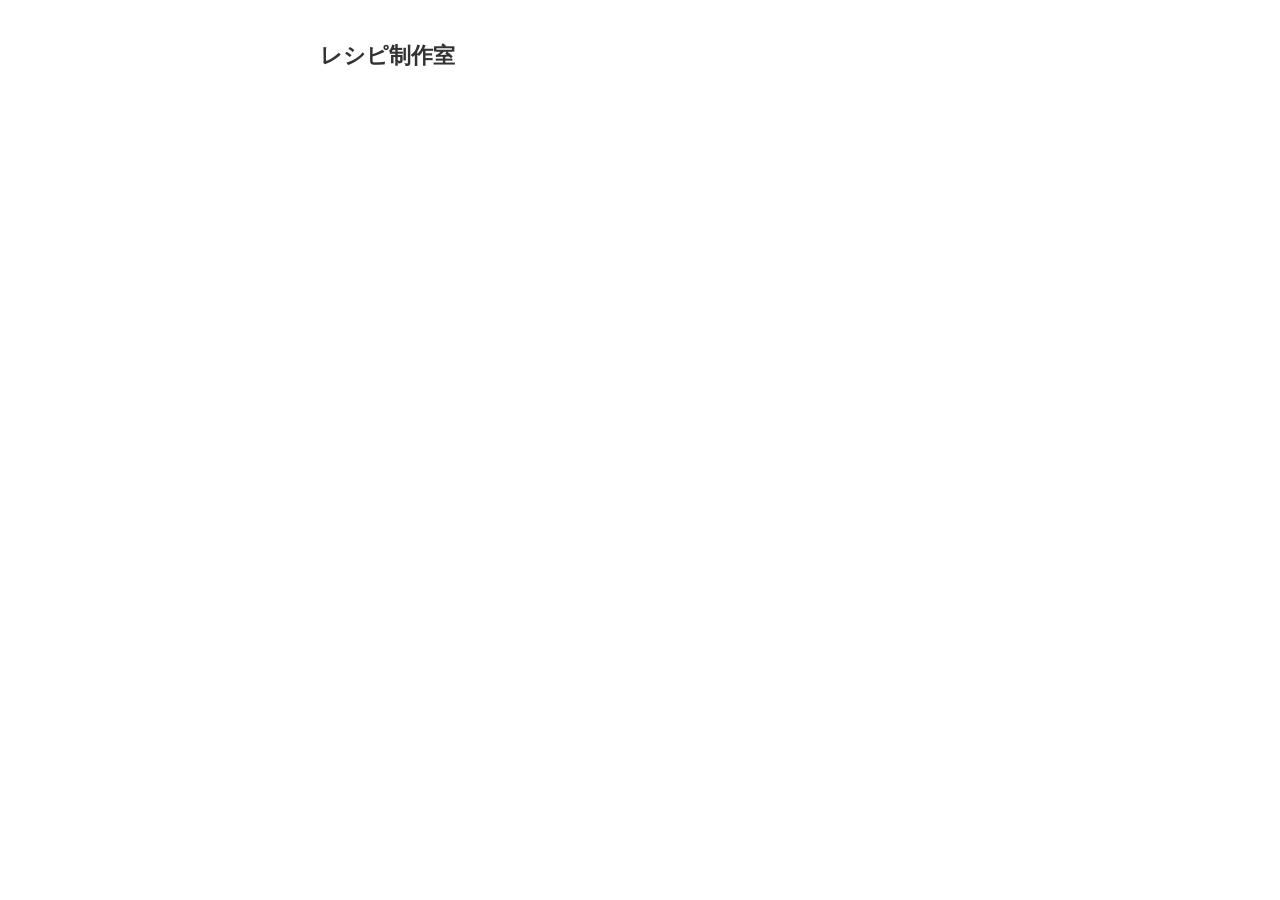
==== public/index.html @ a636835a "feat: build recipe generator with saved recipe tools" ====
<!DOCTYPE html>
<html lang="ja">
<head>
    <meta charset="UTF-8">
    <meta name="viewport" content="width=device-width, initial-scale=1.0">
    <title>レシピ制作室</title>
    <style>
        body { font-family: sans-serif; max-width: 640px; margin: 40px auto; padding: 0 16px; color: #333; }
        h1 { font-size: 1.4rem; }
        ul { list-style: none; padding: 0; }
        li { padding: 12px 0; border-bottom: 1px solid #eee; }
        a { font-size: 1.1rem; text-decoration: none; color: #0366d6; }
    </style>
</head>
<body>
    <h1>レシピ制作室</h1>
    <ul id="appList"></ul>

    <script>
        // サーバーから .html ファイルの一覧を取得してリンクを表示する
        async function loadPages() {
            const response = await fetch('/api/pages');
            const files = await response.json();

            const list = document.getElementById('appList');
            if (files.length === 0) {
                list.innerHTML = '<li>public/ に .html ファイルがありません。</li>';
                return;
            }

            files.forEach(name => {
                const li = document.createElement('li');
                const a = document.createElement('a');
                a.href = name;
                a.textContent = name === 'recipe.html'
                    ? 'レシピをつくる'
                    : name === 'my-list.html'
                        ? 'マイリスト'
                        : name;
                li.appendChild(a);
                list.appendChild(li);
            });
        }

        loadPages();
    </script>
</body>
</html>
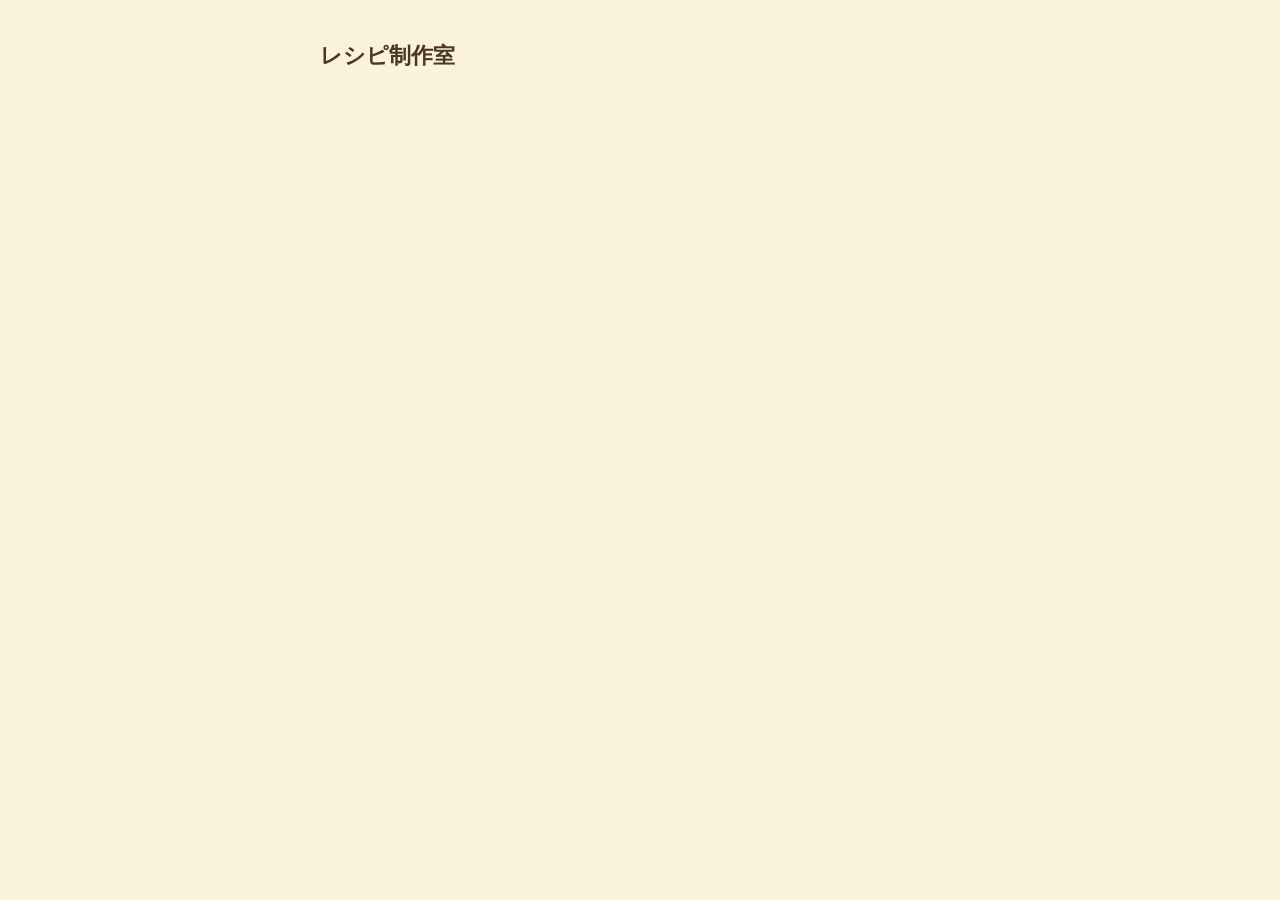
==== commit 6ac6e4f9: "feat: add cooking mode and weekly meal planner" ====
--- a/public/index.html
+++ b/public/index.html
@@ -3,13 +3,16 @@
 <head>
     <meta charset="UTF-8">
     <meta name="viewport" content="width=device-width, initial-scale=1.0">
+    <meta name="theme-color" content="#faf2d9">
     <title>レシピ制作室</title>
     <style>
-        body { font-family: sans-serif; max-width: 640px; margin: 40px auto; padding: 0 16px; color: #333; }
+        body { font-family: sans-serif; max-width: 640px; margin: 40px auto; padding: 0 16px; color: #4b3728; background: #faf2d9; }
         h1 { font-size: 1.4rem; }
         ul { list-style: none; padding: 0; }
-        li { padding: 12px 0; border-bottom: 1px solid #eee; }
-        a { font-size: 1.1rem; text-decoration: none; color: #0366d6; }
+        li { padding: 12px 0; border-bottom: 1px solid #e8dbc0; }
+        a { font-size: 1.1rem; text-decoration: none; color: #805638; }
+        a:hover { color: #65432c; }
+        .app-count { display: inline-grid; min-width: 22px; height: 22px; margin-left: 5px; place-items: center; border-radius: 50%; background: #805638; color: #fffdf6; font-size: 12px; }
     </style>
 </head>
 <body>
@@ -36,11 +39,53 @@
                     ? 'レシピをつくる'
                     : name === 'my-list.html'
                         ? 'マイリスト'
-                        : name;
+                        : name === 'shopping-list.html'
+                            ? '買い物リスト'
+                            : name === 'meal-plan.html'
+                                ? '週刊献立表'
+                                : name;
+                if (name === 'my-list.html' || name === 'shopping-list.html') {
+                    const badge = document.createElement('span');
+                    badge.className = 'app-count';
+                    badge.dataset.countKind = name === 'my-list.html' ? 'saved' : 'shopping';
+                    a.appendChild(badge);
+                }
                 li.appendChild(a);
                 list.appendChild(li);
             });
+            updateCounts();
         }
+
+        function updateCounts() {
+            document.querySelectorAll('[data-count-kind="saved"]').forEach((badge) => {
+                badge.textContent = String(countSavedRecipes());
+            });
+            document.querySelectorAll('[data-count-kind="shopping"]').forEach((badge) => {
+                badge.textContent = String(countPendingShoppingItems());
+            });
+        }
+
+        function countSavedRecipes() {
+            try {
+                const saved = JSON.parse(localStorage.getItem('recipe-bookmarks-v1') || '[]');
+                return Array.isArray(saved) ? saved.length : 0;
+            } catch {
+                return 0;
+            }
+        }
+
+        function countPendingShoppingItems() {
+            try {
+                const items = JSON.parse(localStorage.getItem('recipe-shopping-list-v1') || '[]');
+                return Array.isArray(items) ? items.filter(item => item && item.checked !== true).length : 0;
+            } catch {
+                return 0;
+            }
+        }
+
+        window.addEventListener('storage', (event) => {
+            if (event.key === 'recipe-bookmarks-v1' || event.key === 'recipe-shopping-list-v1') updateCounts();
+        });
 
         loadPages();
     </script>
